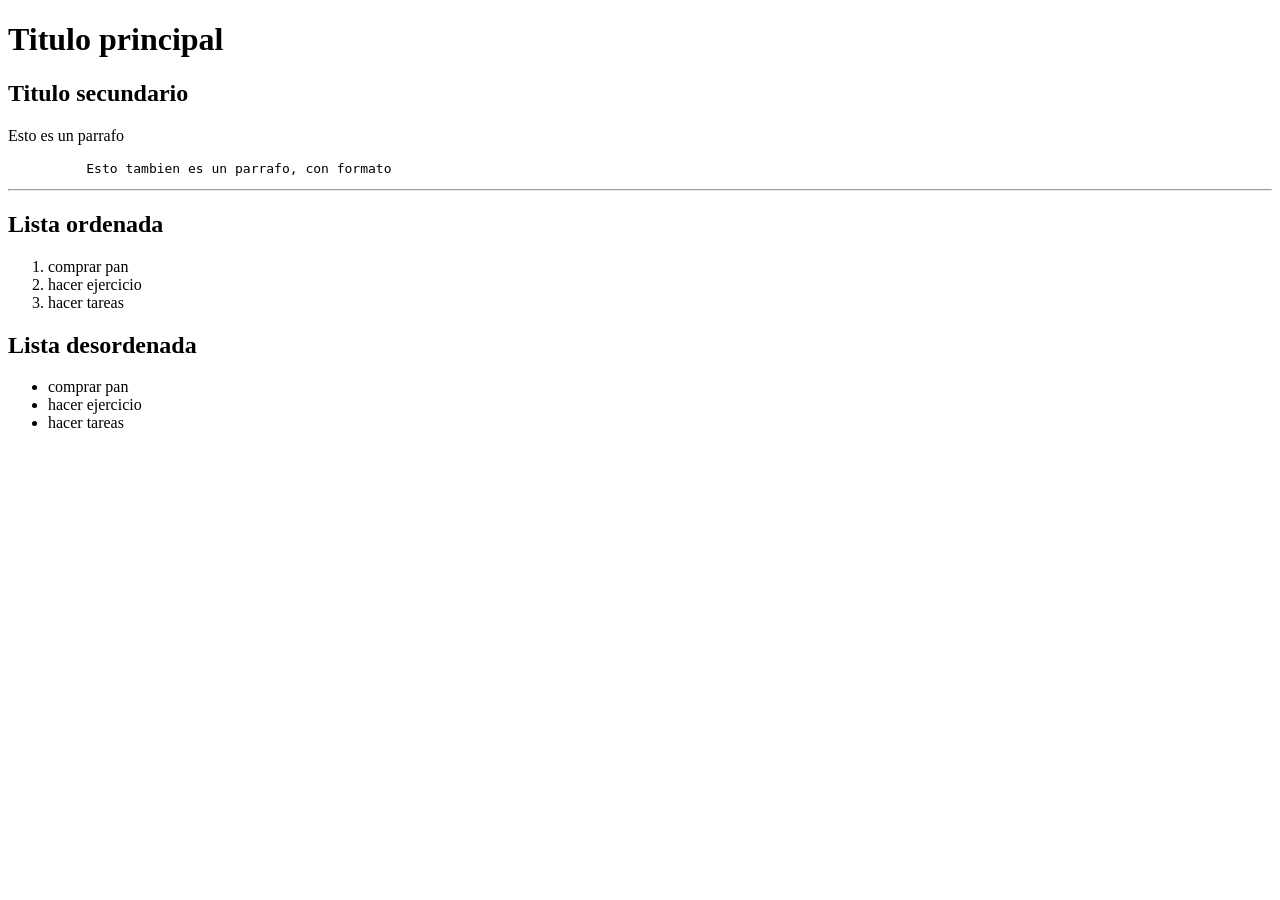
==== Tema3_css/ejemplocss/ccc/index.html @ 1c0bbaad "Create index.html" ====
<!DOCTYPE html>
<html lang="en">
<head>
    <meta charset="UTF-8">
    <meta name="viewport" content="width=device-width, initial-scale=1.0">
    <title>Document</title>
</head>
<body>
       <!--Esto es un comentario -->
    <h1>Titulo principal</h1>
    <h2>Titulo secundario</h2>
 <p> Esto es un parrafo</p>   
 <pre>          Esto tambien es un parrafo, con formato</pre>

<!--Ahora incluiremos una separacion de secciones-->
<hr> <!--Esto es para hacer una linea-->

<h2>Lista ordenada</h2>
<ol>
    <li>comprar pan</li>
    <li>hacer ejercicio</li>
    <li>hacer tareas</li>
</ol>

<h2>Lista desordenada</h2>
<ul>
    <li>comprar pan</li>
    <li>hacer ejercicio</li>
    <li>hacer tareas</li>

</ul>
</body>
</html>
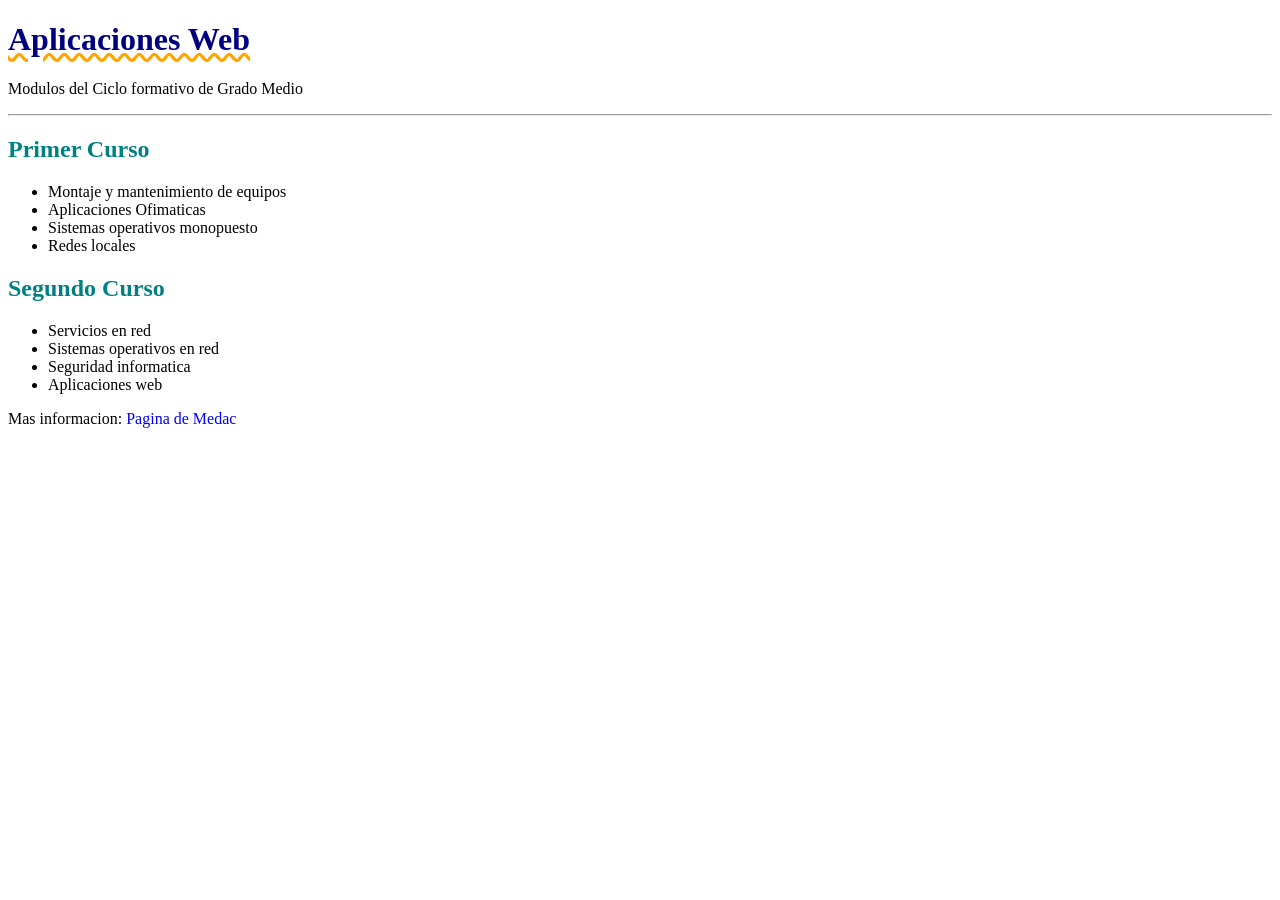
==== commit 2f17aa06: "v" ====
--- a/Tema3_css/ejemplocss/ccc/index.html
+++ b/Tema3_css/ejemplocss/ccc/index.html
@@ -3,31 +3,37 @@
 <head>
     <meta charset="UTF-8">
     <meta name="viewport" content="width=device-width, initial-scale=1.0">
-    <title>Document</title>
+    <title>Rodrigo</title>
+<link rel="stylesheet" href="estilo.css">
+
 </head>
 <body>
-       <!--Esto es un comentario -->
-    <h1>Titulo principal</h1>
-    <h2>Titulo secundario</h2>
- <p> Esto es un parrafo</p>   
- <pre>          Esto tambien es un parrafo, con formato</pre>
 
-<!--Ahora incluiremos una separacion de secciones-->
-<hr> <!--Esto es para hacer una linea-->
+    <h1>Aplicaciones Web</h1>
+    <p> Modulos del Ciclo formativo de Grado Medio</p>   
+ 
+<hr> 
 
-<h2>Lista ordenada</h2>
-<ol>
-    <li>comprar pan</li>
-    <li>hacer ejercicio</li>
-    <li>hacer tareas</li>
-</ol>
+<h2>Primer Curso</h2>
+<ul>
+    
+    <li>Montaje y mantenimiento de equipos</li>
+    <li>Aplicaciones Ofimaticas</li>
+    <li>Sistemas operativos monopuesto</li>
+    <li>Redes locales</li>
+</ul>
 
-<h2>Lista desordenada</h2>
+<h2>Segundo Curso</h2>
 <ul>
-    <li>comprar pan</li>
-    <li>hacer ejercicio</li>
-    <li>hacer tareas</li>
+    <li>Servicios en red</li>
+    <li>Sistemas operativos en red</li>
+    <li>Seguridad informatica</li>
+    <li>Aplicaciones web</li>
 
 </ul>
+
+<p>Mas informacion:  <a href="https://medac.es/">Pagina de Medac</a> </p>
+
+
 </body>
 </html>
--- a/Tema3_css/ejemplocss/ccc/estilo.css
+++ b/Tema3_css/ejemplocss/ccc/estilo.css
@@ -0,0 +1,23 @@
+/*
+CSS de mi pag web de Rodrigo
+*/
+
+h1 {
+    color: navy;
+    text-decoration: underline;
+    text-decoration-color: orange;
+    text-decoration-style: wavy;
+
+}
+
+h2 {
+    color: teal;
+
+
+
+}
+
+a {
+
+    text-decoration: unset;
+}
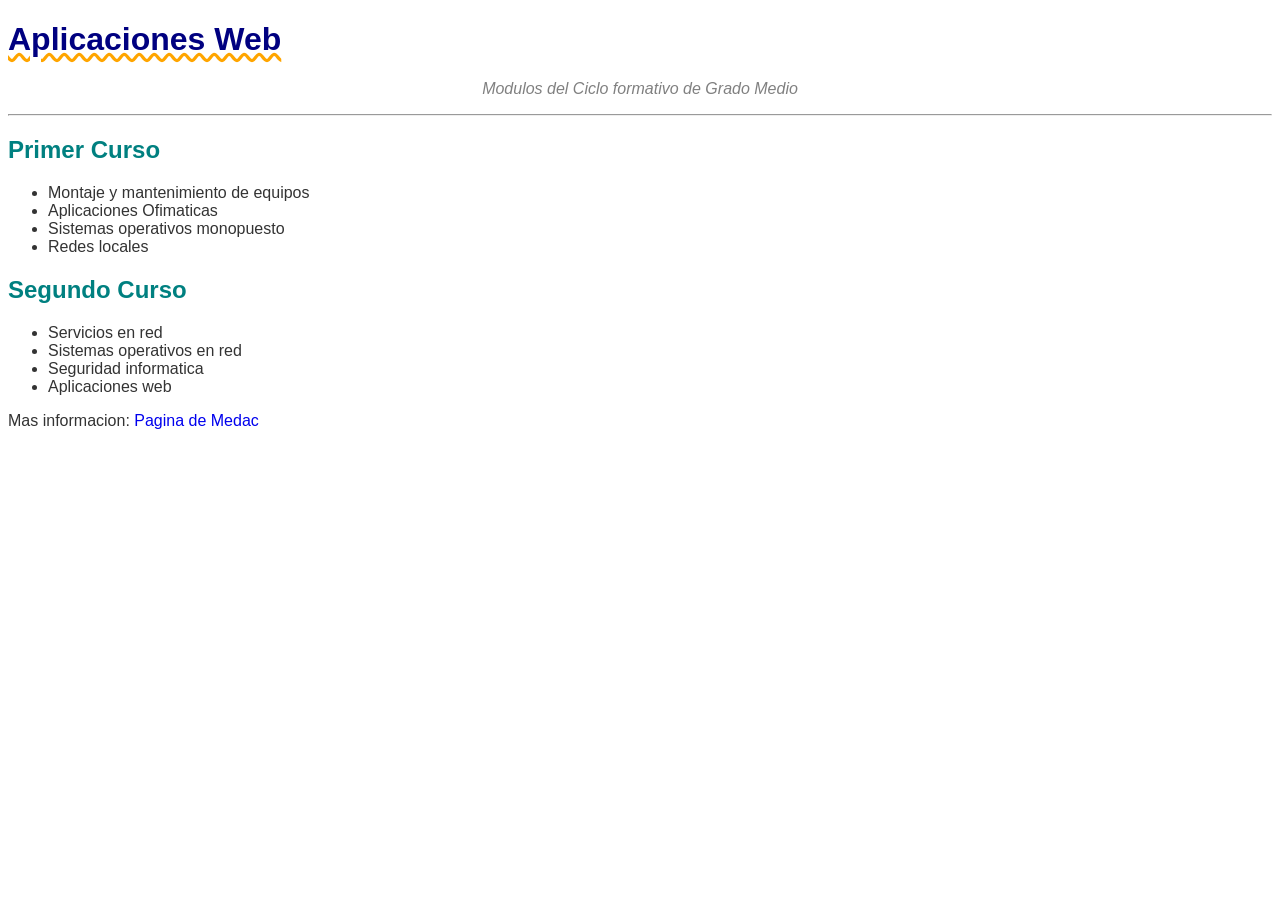
==== commit 4d3e8a1f: "v1" ====
--- a/Tema3_css/ejemplocss/ccc/index.html
+++ b/Tema3_css/ejemplocss/ccc/index.html
@@ -10,7 +10,7 @@
 <body>
 
     <h1>Aplicaciones Web</h1>
-    <p> Modulos del Ciclo formativo de Grado Medio</p>   
+    <p id="titulo"> Modulos del Ciclo formativo de Grado Medio</p>   
  
 <hr> 
 
--- a/Tema3_css/ejemplocss/ccc/estilo.css
+++ b/Tema3_css/ejemplocss/ccc/estilo.css
@@ -1,6 +1,20 @@
 /*
 CSS de mi pag web de Rodrigo
 */
+
+
+body {
+
+    color: #333333;
+    font-family: Arial, Helvetica, sans-serif;
+    background-image: url("../img/medacc.jpg");
+    
+
+
+
+
+}
+
 
 h1 {
     color: navy;
@@ -20,4 +34,11 @@
 a {
 
     text-decoration: unset;
+}
+
+#titulo{
+
+    color: gray;
+    text-align: center;
+    font-style: italic ;
 }
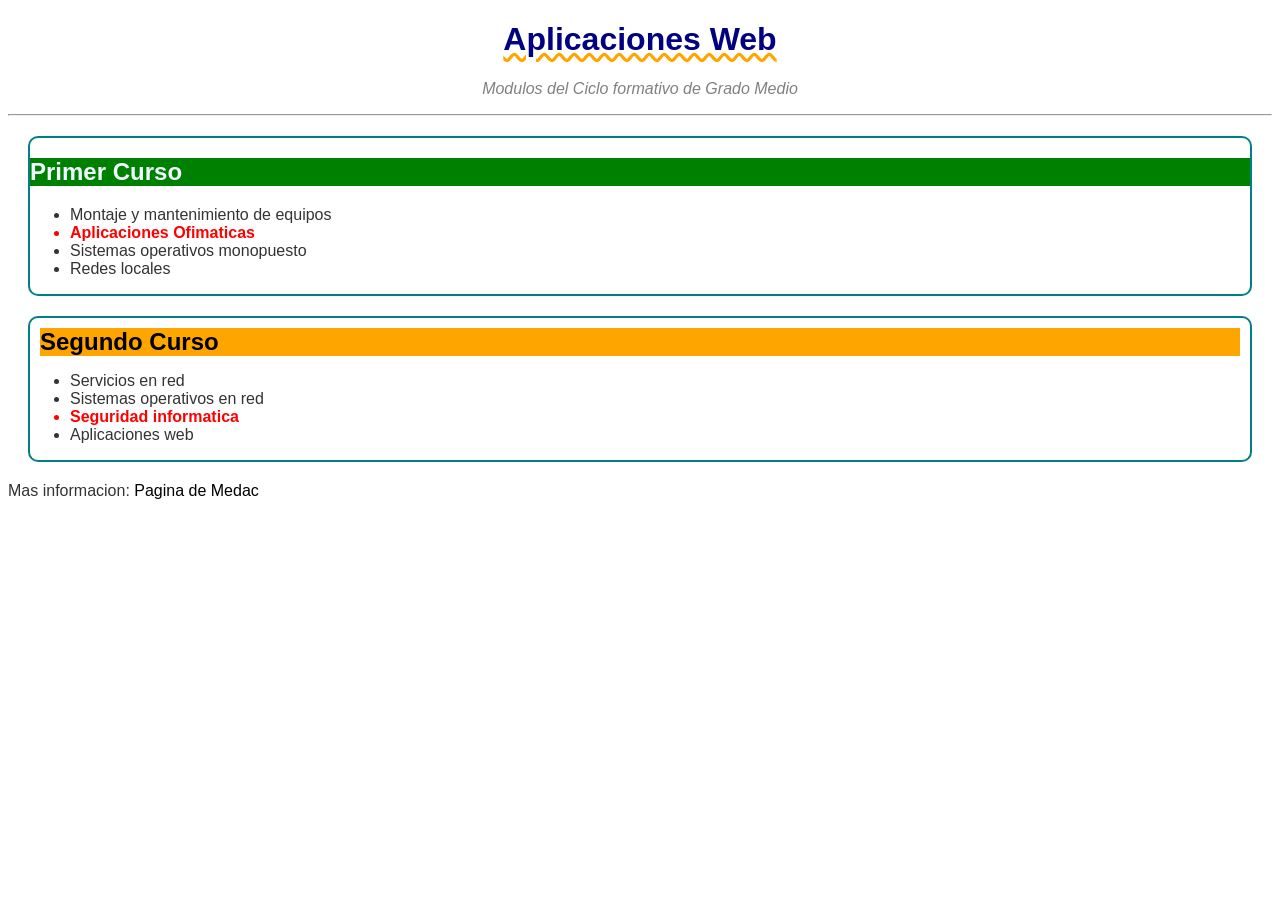
==== commit 1f394e4a: "v100" ====
--- a/Tema3_css/ejemplocss/ccc/index.html
+++ b/Tema3_css/ejemplocss/ccc/index.html
@@ -13,26 +13,27 @@
     <p id="titulo"> Modulos del Ciclo formativo de Grado Medio</p>   
  
 <hr> 
-
-<h2>Primer Curso</h2>
+<div class="curso">
+<h2 class="listA">Primer Curso</h2>
 <ul>
     
     <li>Montaje y mantenimiento de equipos</li>
-    <li>Aplicaciones Ofimaticas</li>
+    <li class="favorito">Aplicaciones Ofimaticas</li>
     <li>Sistemas operativos monopuesto</li>
     <li>Redes locales</li>
 </ul>
-
-<h2>Segundo Curso</h2>
+</div>
+<div class="curso">
+<h2 class="listaB">Segundo Curso</h2>
 <ul>
     <li>Servicios en red</li>
     <li>Sistemas operativos en red</li>
-    <li>Seguridad informatica</li>
+    <li class="favorito">Seguridad informatica</li>
     <li>Aplicaciones web</li>
 
 </ul>
-
-<p>Mas informacion:  <a href="https://medac.es/">Pagina de Medac</a> </p>
+</div>
+<p>Mas informacion:  <a href="https://medac.es/" target="_blank">Pagina de Medac</a> </p>
 
 
 </body>
--- a/Tema3_css/ejemplocss/ccc/estilo.css
+++ b/Tema3_css/ejemplocss/ccc/estilo.css
@@ -10,9 +10,6 @@
     background-image: url("../img/medacc.jpg");
     
 
-
-
-
 }
 
 
@@ -21,13 +18,11 @@
     text-decoration: underline;
     text-decoration-color: orange;
     text-decoration-style: wavy;
-
+    text-align: center;
 }
 
 h2 {
     color: teal;
-
-
 
 }
 
@@ -36,9 +31,56 @@
     text-decoration: unset;
 }
 
-#titulo{
+#titulo {
 
     color: gray;
     text-align: center;
     font-style: italic ;
-}+
+}
+
+.favorito {
+
+    color: red;
+    font-weight: bold;
+
+
+}
+
+.listA{
+
+    color: aliceblue;
+    background-color: green;
+    margin: 10  px;
+    
+}
+
+.listaB{
+
+    color: black;
+    background-color: orange;
+    margin: 10px;
+    
+}
+
+.curso{
+
+    border: 2px solid teal;
+    border-radius: 10px;
+    margin: 20px;
+   
+
+}
+
+a:link{
+
+    color: black;
+}
+
+a:visited{
+    color: red;
+}
+
+a:hover{
+    background-color: black;
+}
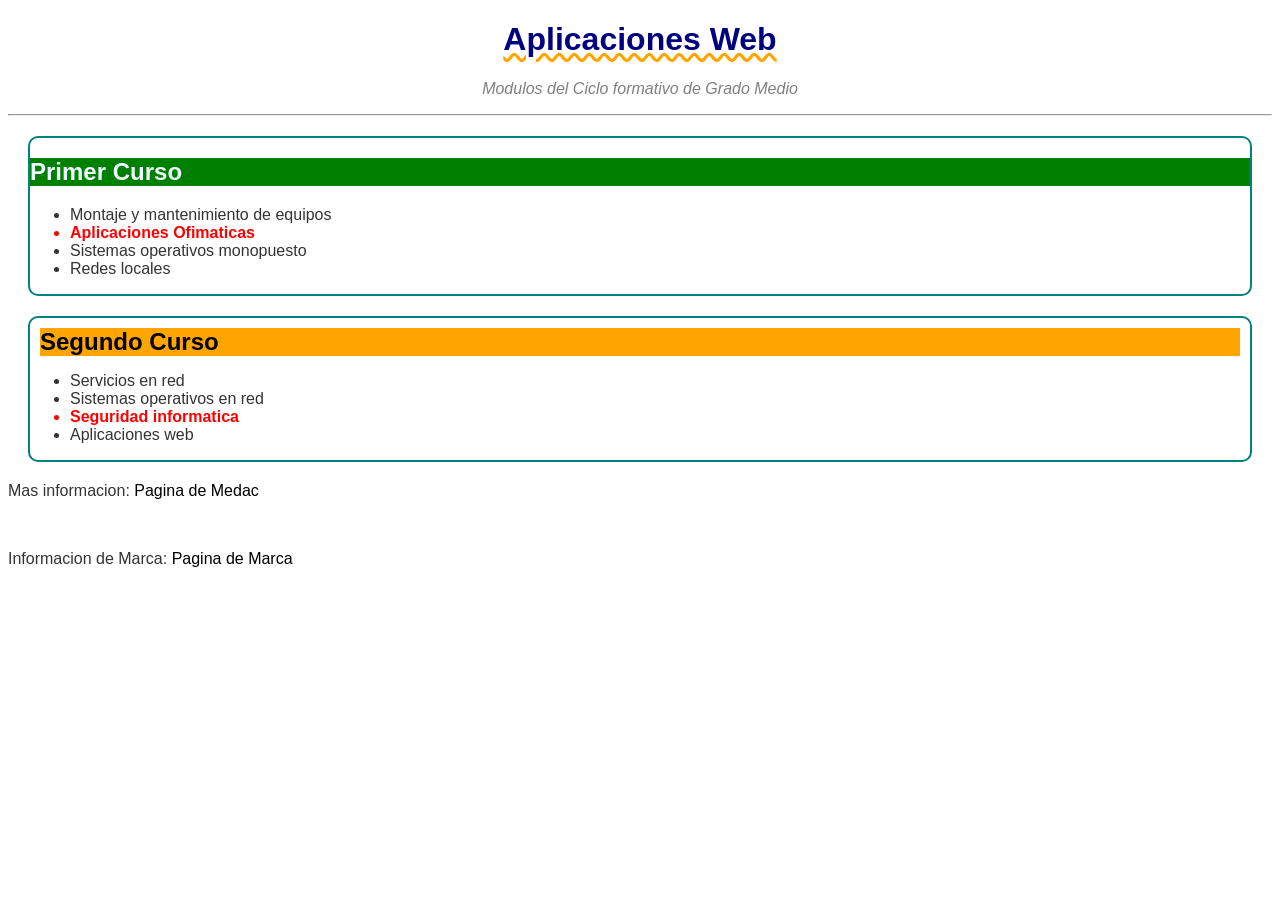
==== commit 3f7067a9: "Update index.html" ====
--- a/Tema3_css/ejemplocss/ccc/index.html
+++ b/Tema3_css/ejemplocss/ccc/index.html
@@ -33,8 +33,8 @@
 
 </ul>
 </div>
-<p>Mas informacion:  <a href="https://medac.es/" target="_blank">Pagina de Medac</a> </p>
-
+<p>Mas informacion:  <a href="https://medac.es/" target="_blank">Pagina de Medac</a> </p><br>
+<p>Informacion de Marca:  <a href="https://Marca.com/" target="_blank">Pagina de Marca</a> </p>
 
 </body>
 </html>
